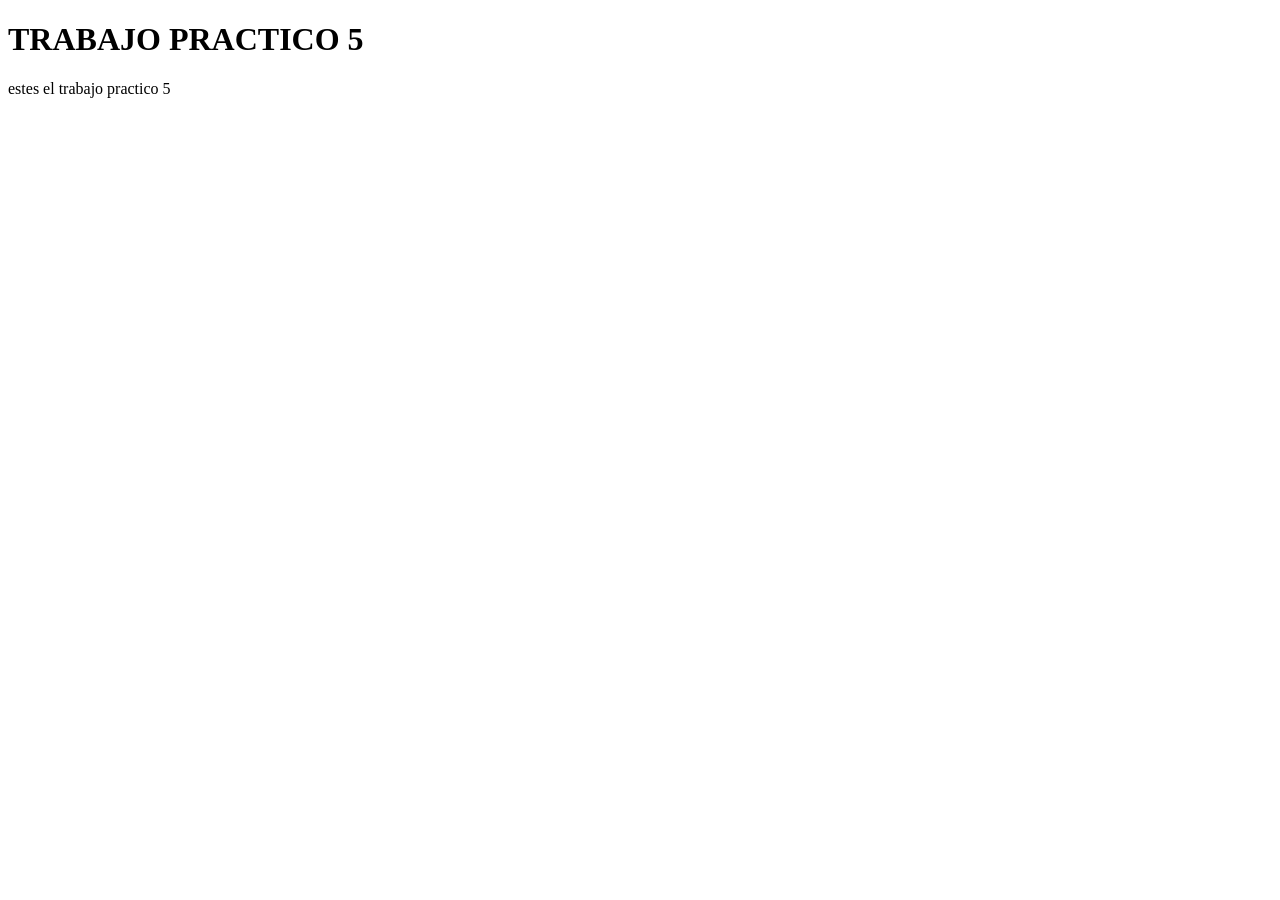
==== tp5/index.html @ aad0dc30 "variable de suma,resta,multiplicacion y division" ====
<!DOCTYPE html>
<html lang="en">
<head>
    <meta charset="UTF-8">
    <meta http-equiv="X-UA-Compatible" content="IE=edge">
    <meta name="viewport" content="width=, initial-scale=1.0">
    <title>Document</title>
</head>
<body>
    <h1>TRABAJO PRACTICO 5</h1>
    <P>estes el trabajo practico 5</P>
</body>
<script src="app.js"></script>
</html>
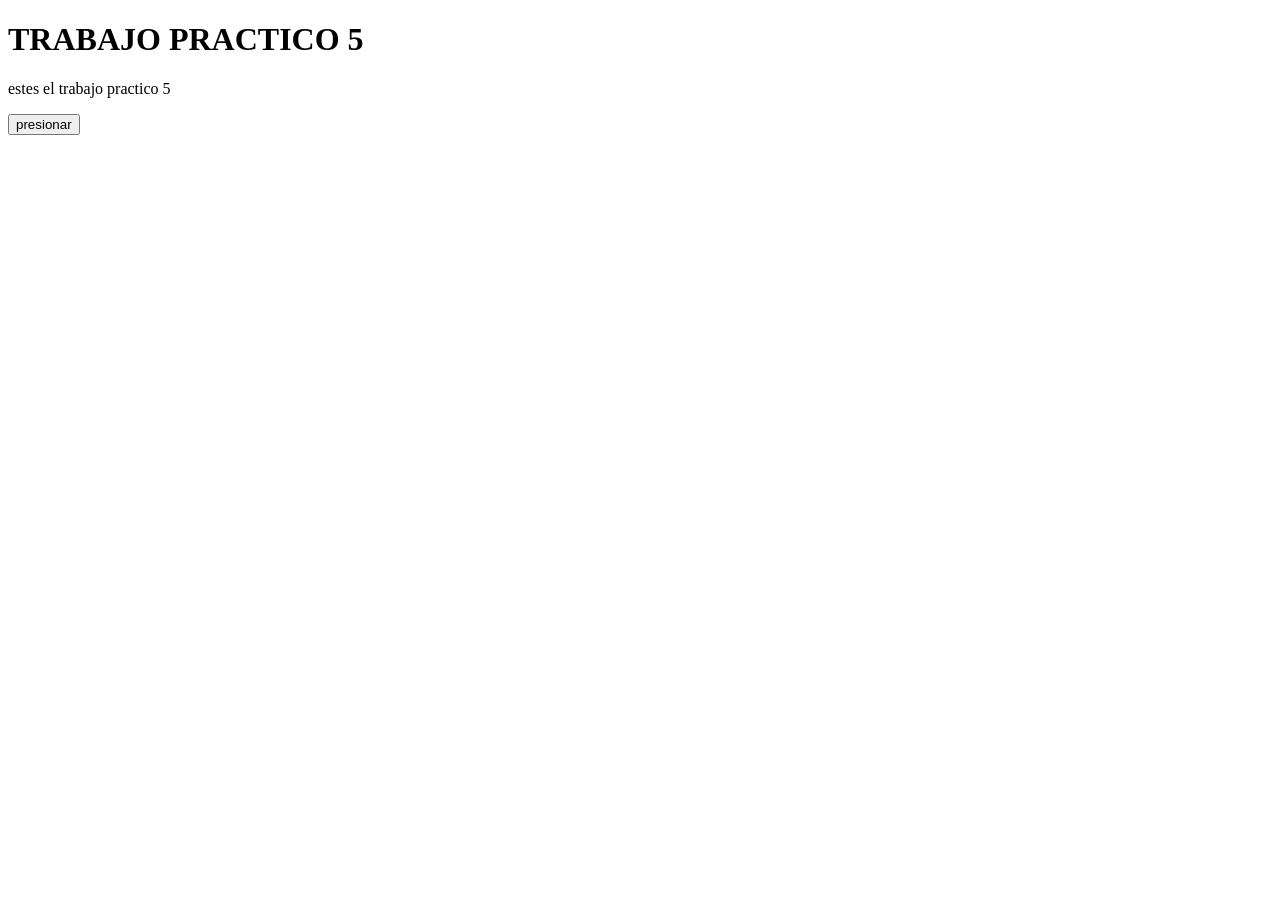
==== commit ea812e6a: "18 6 26" ====
--- a/tp5/index.html
+++ b/tp5/index.html
@@ -9,6 +9,7 @@
 <body>
     <h1>TRABAJO PRACTICO 5</h1>
     <P>estes el trabajo practico 5</P>
+    <button>presionar</button>
 </body>
 <script src="app.js"></script>
 </html>
